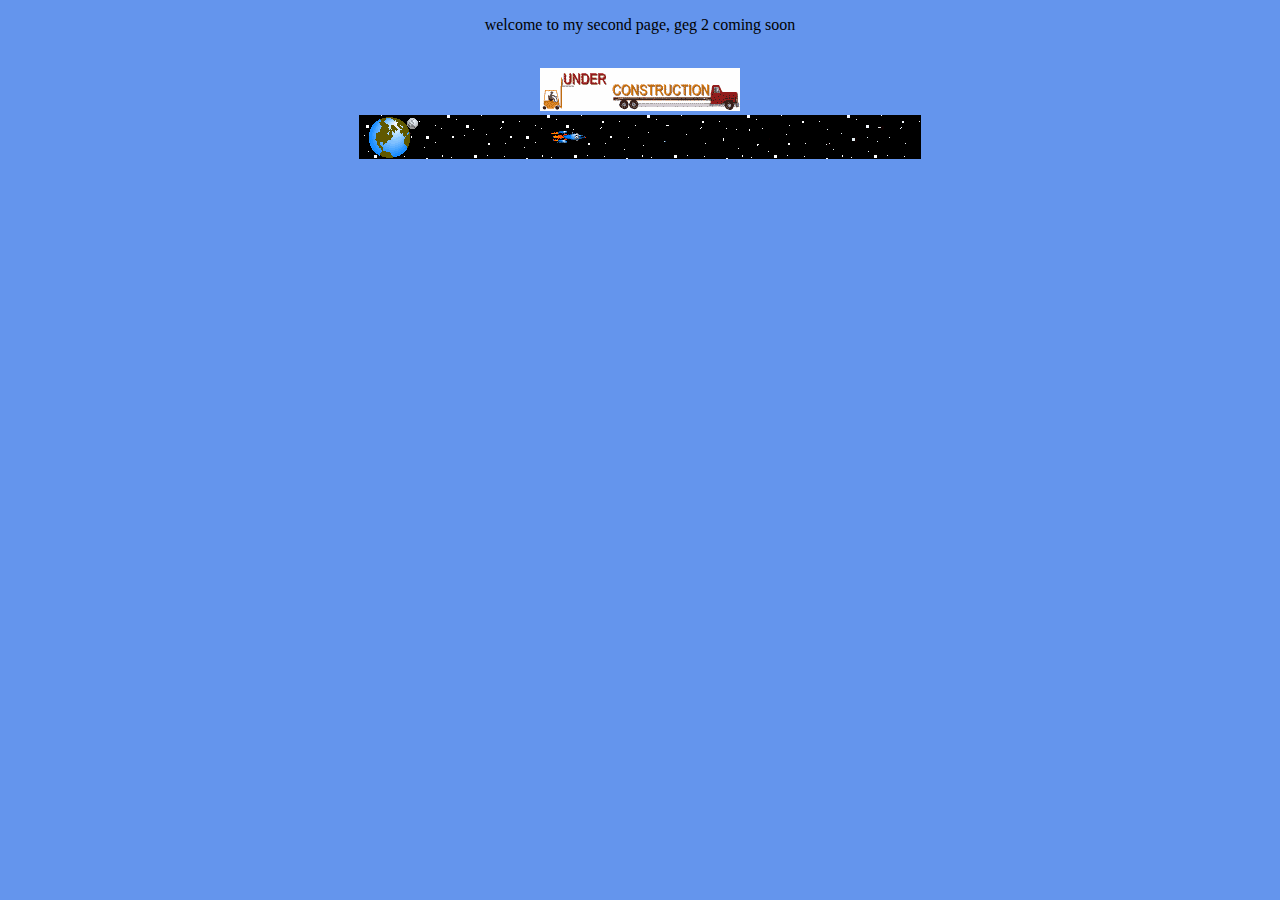
==== geg2.html @ 4a9a21a1 "Update geg2.html" ====
<!DOCTYPE html>
<html>
  <head>
    <meta charset="UTF-8">
    <meta name="viewport" content="width=device-width, initial-scale=1.0">
    <title>i am geg</title>
    <!-- The style.css file allows you to change the look of your web pages.
         If you include the next line in all your web pages, they will all share the same look.
         This makes it easier to make new pages for your site. -->
    <link href="/style.css" rel="stylesheet" type="text/css" media="all">
  </head>
  <body>
    <p>welcome to my second page, geg 2 coming soon</p>
    <BR>
    <img src="/images/construct.gif">
    <BR>
    <img src="/images/space.gif">
  </body>
</html>
---- style.css ----
/* CSS is how you can add style to your website, such as colors, fonts, and positioning of your
   HTML content. To learn how to do something, just try searching Google for questions like
   "how to change link color." */

body {
  background-color: CornflowerBlue;
  color: black;
  font-family: Georgia, serif;
  text-align: center;
}

#page-wrap {
  text-align: center;
  width: 800;
  margin: 0 auto;
}
}
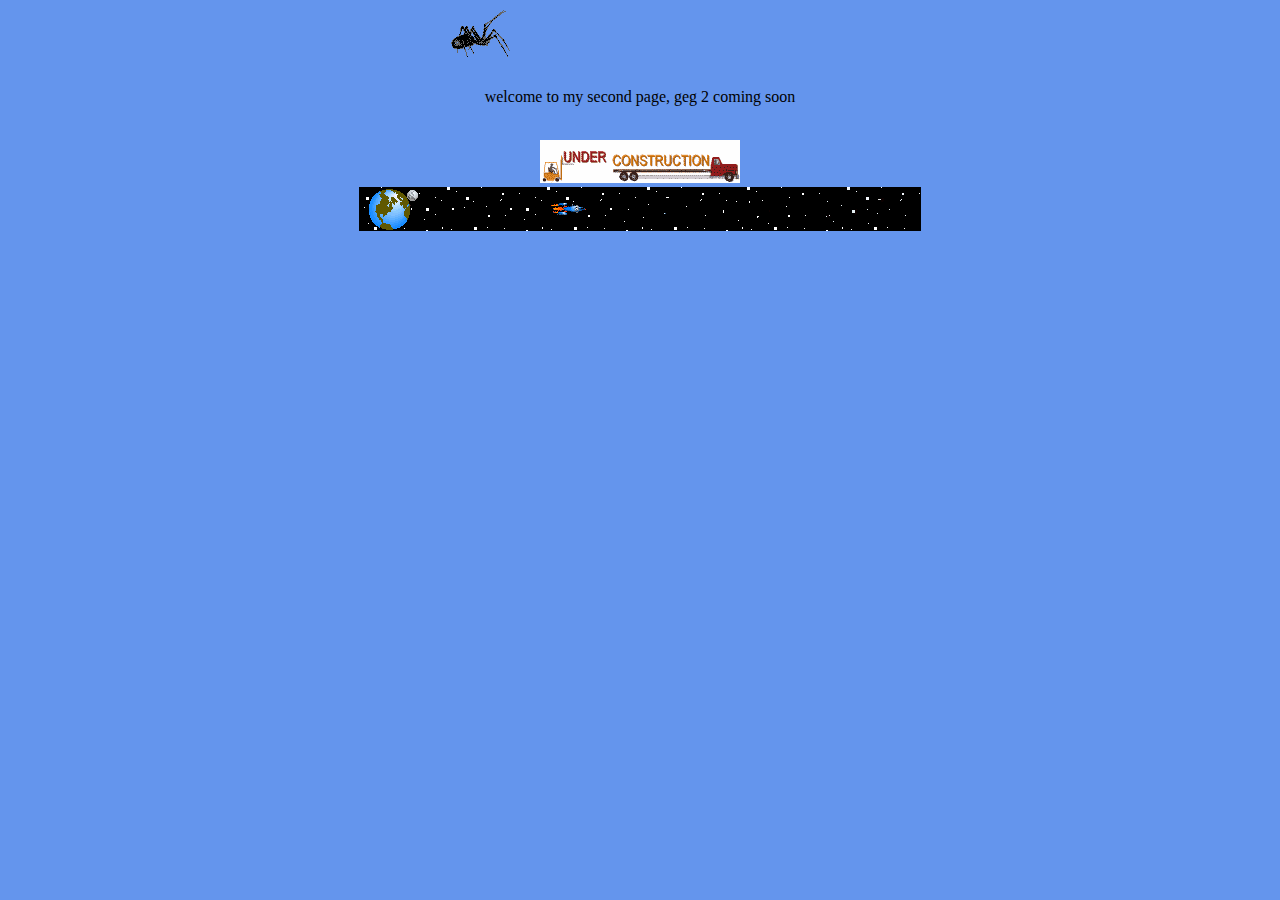
==== commit 613270e6: "Update geg2.html" ====
--- a/geg2.html
+++ b/geg2.html
@@ -10,6 +10,8 @@
     <link href="/style.css" rel="stylesheet" type="text/css" media="all">
   </head>
   <body>
+    <img src="/images/s_pider.gif">
+    <BR>
     <p>welcome to my second page, geg 2 coming soon</p>
     <BR>
     <img src="/images/construct.gif">
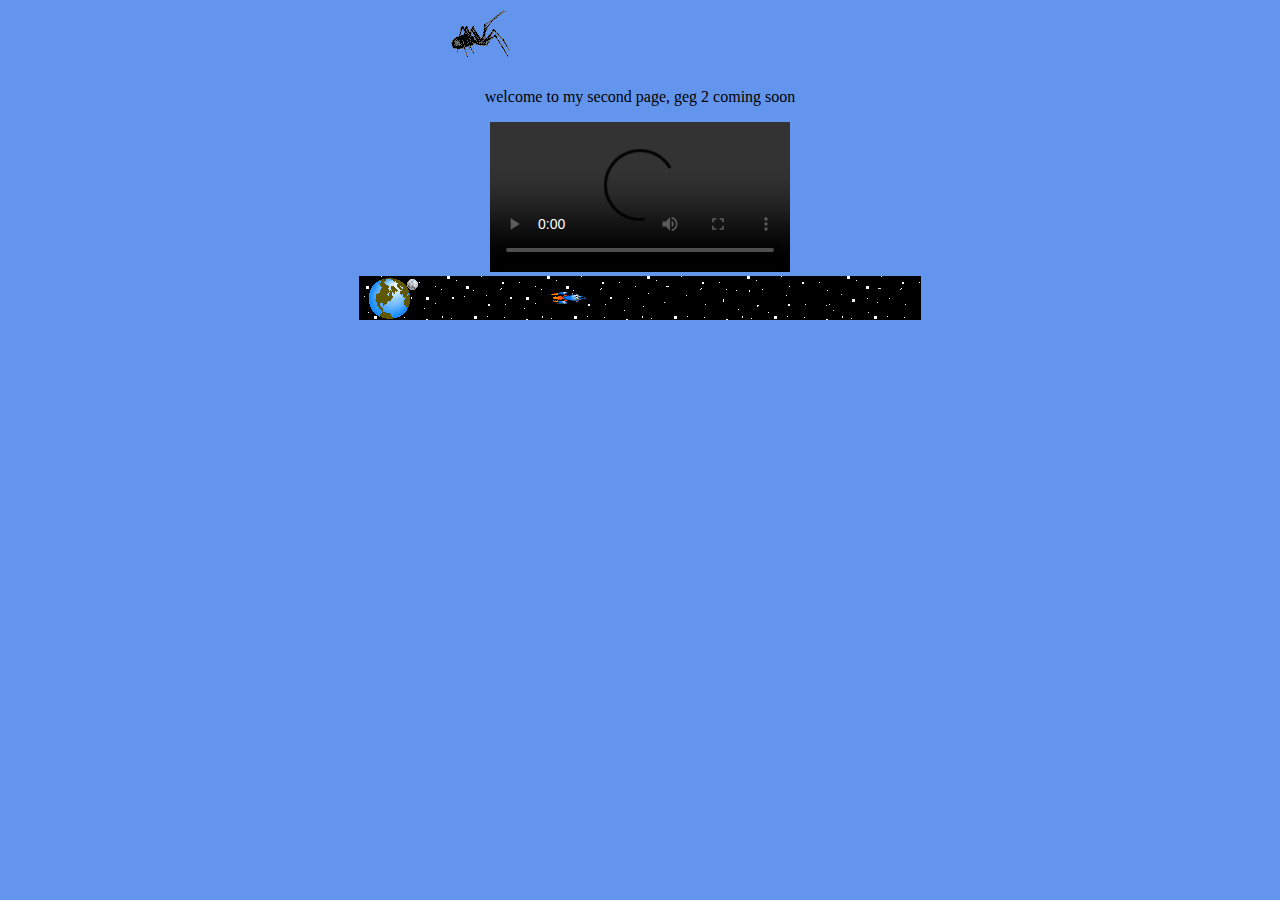
==== commit 430c0a8b: "Update geg2.html" ====
--- a/geg2.html
+++ b/geg2.html
@@ -3,7 +3,7 @@
   <head>
     <meta charset="UTF-8">
     <meta name="viewport" content="width=device-width, initial-scale=1.0">
-    <title>i am geg</title>
+    <title>i am geg2</title>
     <!-- The style.css file allows you to change the look of your web pages.
          If you include the next line in all your web pages, they will all share the same look.
          This makes it easier to make new pages for your site. -->
@@ -13,8 +13,9 @@
     <img src="/images/s_pider.gif">
     <BR>
     <p>welcome to my second page, geg 2 coming soon</p>
-    <BR>
-    <img src="/images/construct.gif">
+    <video controls autoplay>
+    <source src="Bill Clinton playing saxophone on Arsenio Hall Show (HD).3gp" type="video/3gp">
+    </video>
     <BR>
     <img src="/images/space.gif">
   </body>
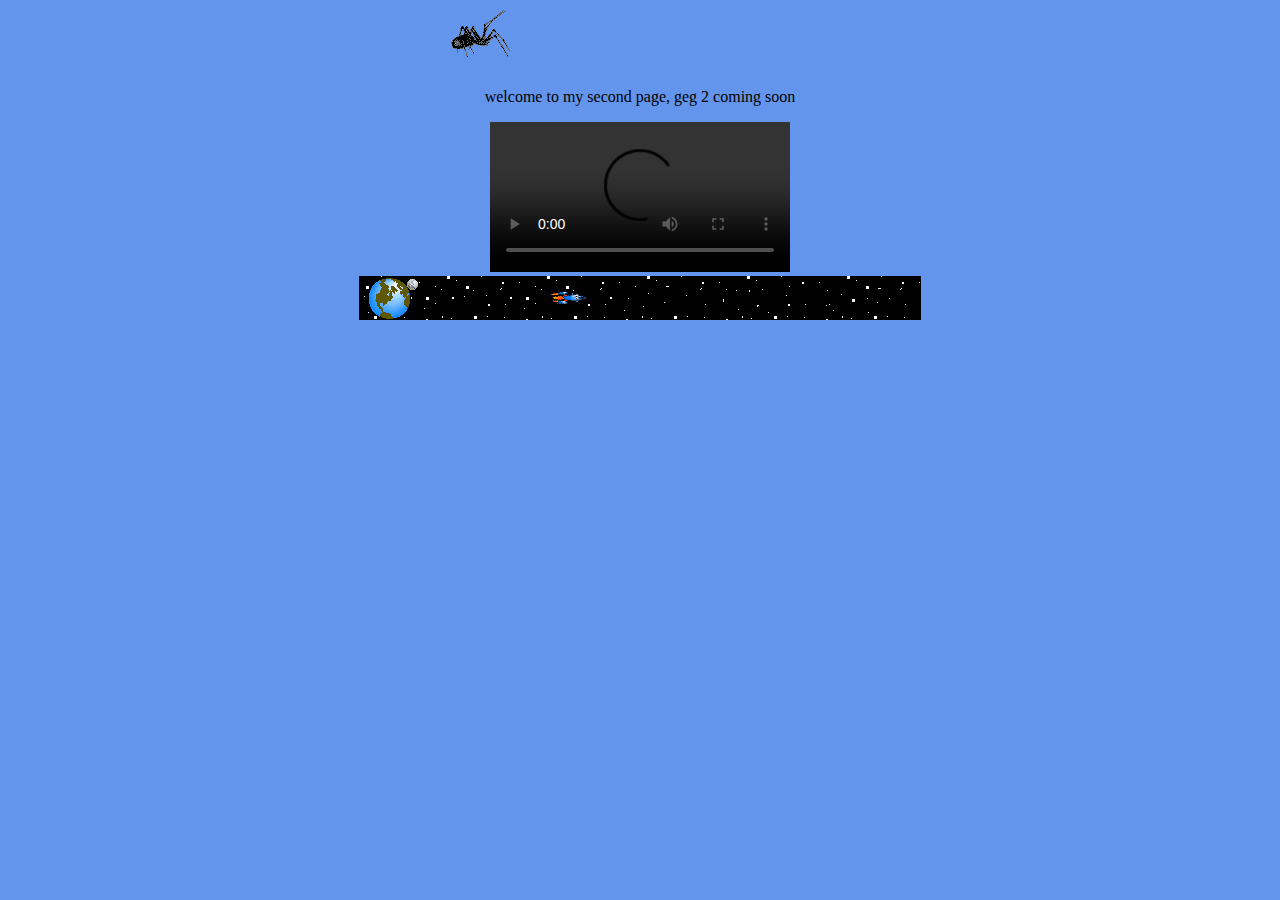
==== commit b5aadd95: "Update geg2.html" ====
--- a/geg2.html
+++ b/geg2.html
@@ -14,7 +14,7 @@
     <BR>
     <p>welcome to my second page, geg 2 coming soon</p>
     <video controls autoplay>
-    <source src="Bill Clinton playing saxophone on Arsenio Hall Show (HD).3gp" type="video/3gp">
+    <source src="/images/Bill.3gp" type="video/3gp">
     </video>
     <BR>
     <img src="/images/space.gif">
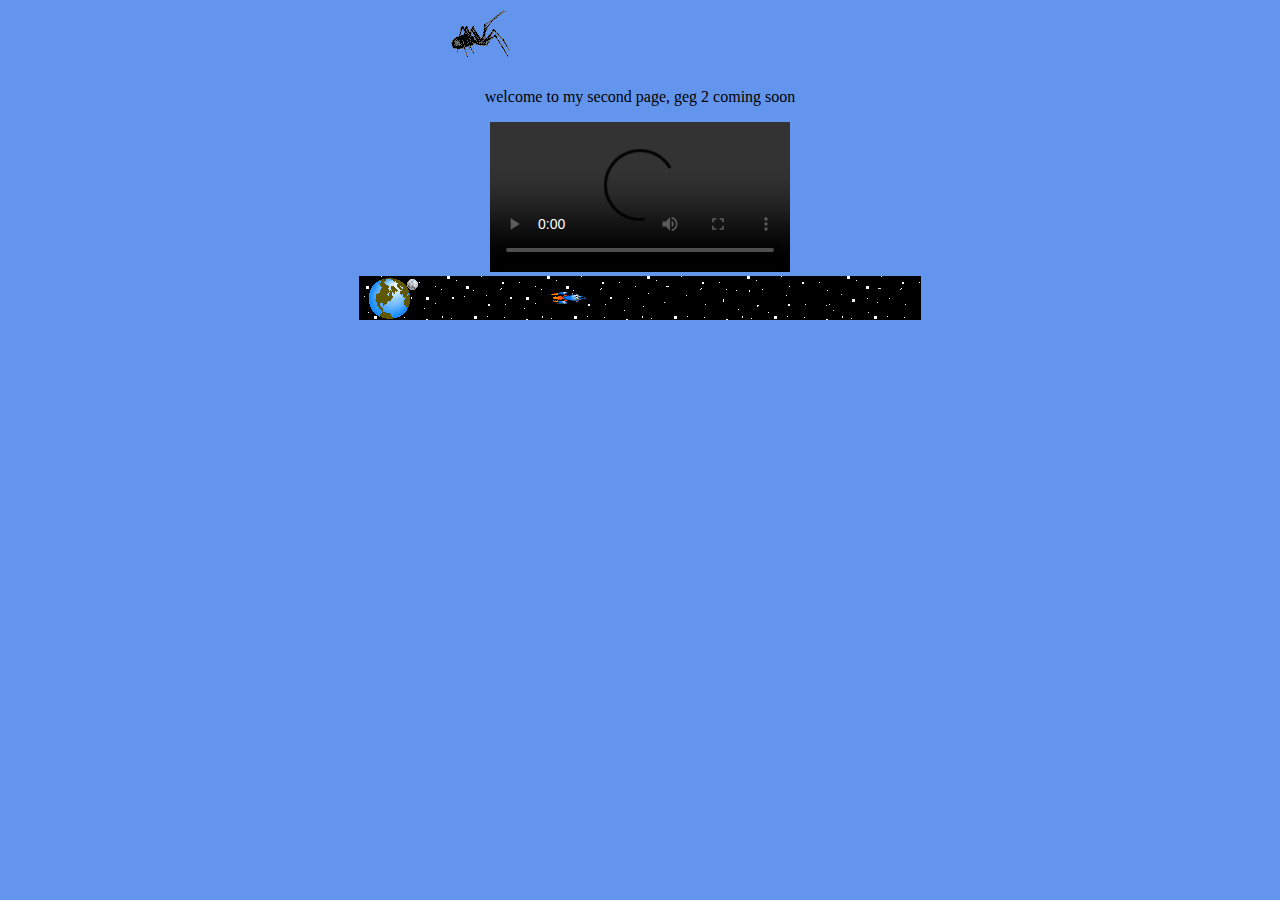
==== commit 70590cb8: "Update geg2.html" ====
--- a/geg2.html
+++ b/geg2.html
@@ -15,6 +15,7 @@
     <p>welcome to my second page, geg 2 coming soon</p>
     <video controls autoplay>
     <source src="/images/Bill.3gp" type="video/3gp">
+    <source src="/images/Bill.ogg" type="video/ogg">
     </video>
     <BR>
     <img src="/images/space.gif">
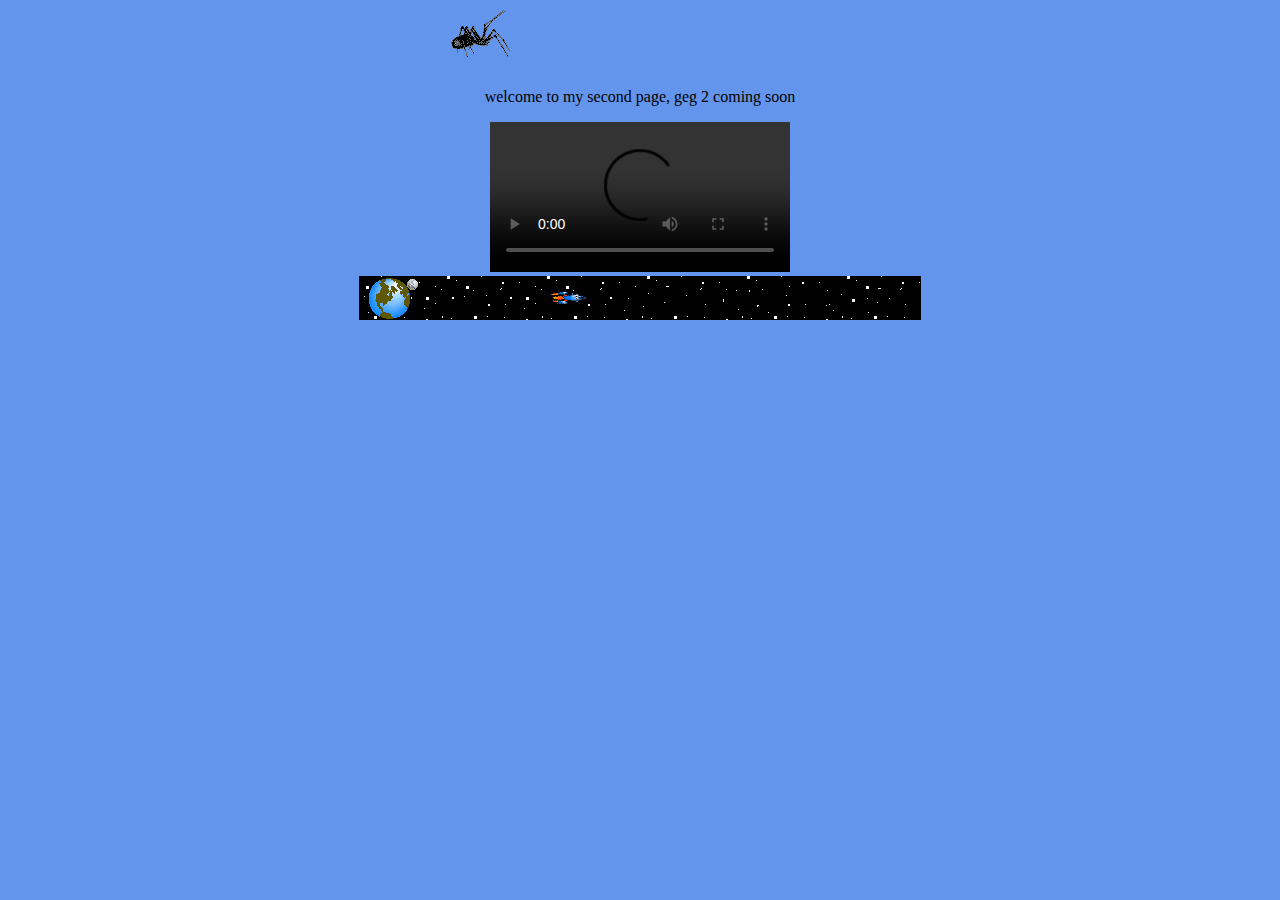
==== commit 2764a2d7: "Update geg2.html" ====
--- a/geg2.html
+++ b/geg2.html
@@ -14,8 +14,8 @@
     <BR>
     <p>welcome to my second page, geg 2 coming soon</p>
     <video controls autoplay>
-    <source src="/images/Bill.3gp" type="video/3gp">
-    <source src="/images/Bill.ogg" type="video/ogg">
+      <source src="/images/Bill.3gp" type="video/3gp">
+      <source src="/images/Bill.ogg" type="video/ogg">
     </video>
     <BR>
     <img src="/images/space.gif">
